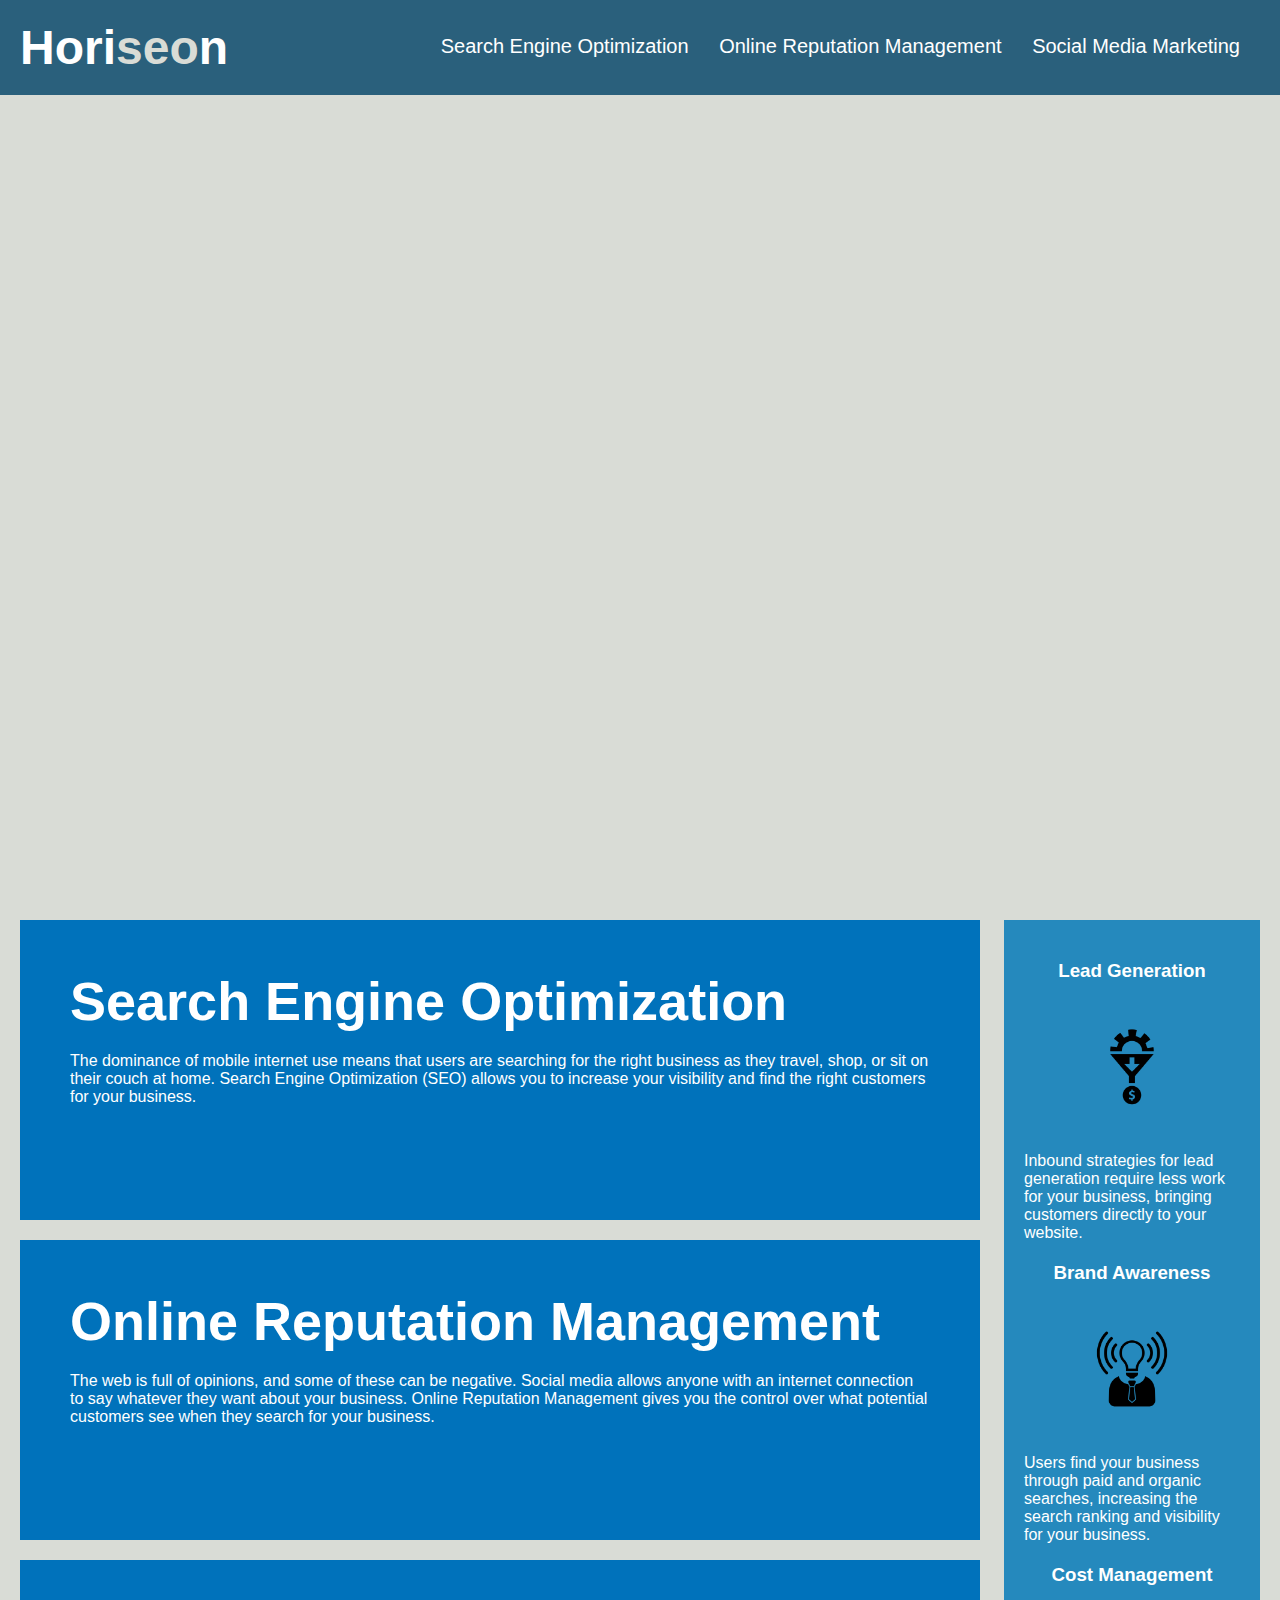
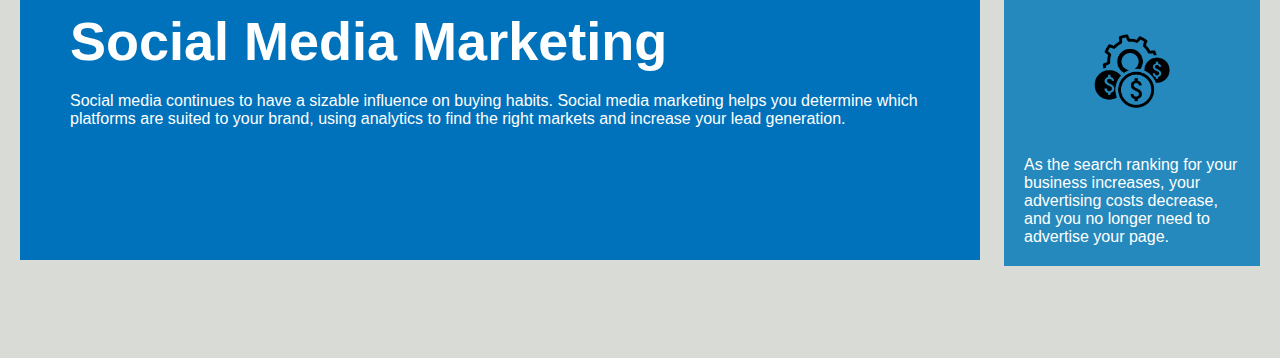
==== index.html @ f0a31897 "benefit section semantic" ====
<!DOCTYPE html>
<html lang="en-us">

<head>
    <meta charset="UTF-8" />
    <link rel="stylesheet" href="./css/style.css">
    <title>website</title>
</head>

<body>
    <header>
        <h1>Hori<span class="seo">seo</span>n</h1>

        <!--Navigation-->
        <nav>

            <!--unordered list-->
            <ul>
                <li>
                    <a href="#search-engine-optimization">Search Engine Optimization</a>
                </li>
                <li>
                    <a href="#online-reputation-management">Online Reputation Management</a>
                </li>
                <li>
                    <a href="#social-media-marketing">Social Media Marketing</a>
                </li>
            </ul>
            
        </nav>

    </header>

    <!--Hero-->
    <div class="hero"></div>

    <!--Content Section-->
    <section class="content">

        <div id="search-engine-optimization" class="content-box">
            <img src="./assets/images/search-engine-optimization.jpg" alt="" class="float-left" />
            <h2>Search Engine Optimization</h2>
            <p>
                The dominance of mobile internet use means that users are searching for the right business as they travel, shop, or sit on their couch at home. Search Engine Optimization (SEO) allows you to increase your visibility and find the right customers for your business.
            </p>
        </div>

        <div id="online-reputation-management" class="content-box">
            <img src="./assets/images/online-reputation-management.jpg" alt="" class="float-right" />
            <h2>Online Reputation Management</h2>
            <p>
                The web is full of opinions, and some of these can be negative. Social media allows anyone with an internet connection to say whatever they want about your business. Online Reputation Management gives you the control over what potential customers see when they search for your business.
            </p>
        </div>

        <div id="social-media-marketing" class="content-box">
            <img src="./assets/images/social-media-marketing.jpg" alt= "" class="float-left" />
            <h2>Social Media Marketing</h2>
            <p>
                Social media continues to have a sizable influence on buying habits. Social media marketing helps you determine which platforms are suited to your brand, using analytics to find the right markets and increase your lead generation.
            </p>
        </div>

    </section>

    <!--Benefits Section-->
    <section class="benefits">

        <div>
            <h3>Lead Generation</h3>
            <img src="./assets/images/lead-generation.png" alt=""/>
            <p>
                Inbound strategies for lead generation require less work for your business, bringing customers directly to your website.
            </p>
        </div>

        <div>
            <h3>Brand Awareness</h3>
            <img src="./assets/images/brand-awareness.png" alt=""/>
            <p>
                Users find your business through paid and organic searches, increasing the search ranking and visibility for your business.
            </p>
        </div>

        <div>
            <h3>Cost Management</h3>
            <img src="./assets/images/cost-management.png" alt=""></img>
            <p>
                As the search ranking for your business increases, your advertising costs decrease, and you no longer need to advertise your page.
            </p>
        </div>

    </section>

    <!--Footer-->
    <footer>
        <h2>Made with ❤️️ by Horiseon</h2>
        <p>&copy; 2019 Horiseon Social Solution Services, Inc.</p>
    </footer>

</body>

</html>
---- css/style.css ----
* {
    box-sizing: border-box;
    padding: 0;
    margin: 0;
}

body {
    background-color: #d9dcd6;
}

a {
    color: #ffffff;
    text-decoration: none;
}

p {
    font-size: 16px;
}

.float-left {
    float: left;
    margin-right: 25px;
}

.float-right {
    float: right;
    margin-left: 25px;
}

/* Header Style Start */
header {
    padding: 20px;
    font-family: 'Trebuchet MS', 'Lucida Sans Unicode', 'Lucida Grande', 'Lucida Sans', Arial, sans-serif;
    background-color: #2a607c;
    color: #ffffff;
}

header h1 {
    display: inline-block;
    font-size: 48px;
}

header h1 .seo {
    color: #d9dcd6;
}

header nav {
    padding-top: 15px;
    margin-right: 20px;
    float: right;
    font-family: 'Gill Sans', 'Gill Sans MT', Calibri, 'Trebuchet MS', sans-serif;
    font-size: 20px;
}

header nav ul {
    list-style-type: none;
}

header nav ul li {
    display: inline-block;
    margin-left: 25px;
}
/* Header Style End */

.hero {
    height: 800px;
    width: 100%;
    margin-bottom: 25px;
    background-image: url("../assets/images/digital-marketing-meeting.jpg");
    background-size: cover;
    background-position: center;
}

/* Content Style Start */
.content {
    width: 75%;
    display: inline-block;
    margin-left: 20px;  
}

.content-box{
    margin-bottom: 20px;
    padding: 50px;
    height: 300px;
    font-size: 36px;
    font-family: 'Gill Sans', 'Gill Sans MT', Calibri, 'Trebuchet MS', sans-serif;
    background-color: #0072bb;
    color: #ffffff;
}

.content h2{
    margin-bottom: 20px;
}

.content img{
    max-height: 200px;
}
/* Content Style End */

/* Benefits Style Start */
.benefits {
    margin-right: 20px;
    padding: 20px;
    clear: both;
    float: right;
    width: 20%;
    height: 100%;
    font-family: 'Gill Sans', 'Gill Sans MT', Calibri, 'Trebuchet MS', sans-serif;
    background-color: #2589bd;
    margin-bottom: 32px;
    color: #ffffff;
}

.benefits h3 {
    padding-top: 20px;
    margin-bottom: 10px;
    text-align: center;
}

.benefits img {
    display: block;
    margin: 10px auto;
    max-width: 150px;
}
/* Benefit Style End*/

/* Footer Style Start */
footer {
    padding: 30px;
    clear: both;
    font-family: 'Trebuchet MS', 'Lucida Sans Unicode', 'Lucida Grande', 'Lucida Sans', Arial, sans-serif;
    text-align: center;
}

/* No content displayed under footer*/
footer h2 {
    display: none;
    /*font-size: 20px;*/
}

/* No content displayed under footer section*/
footer p {
    display: none;
}
/* Footer Style End */
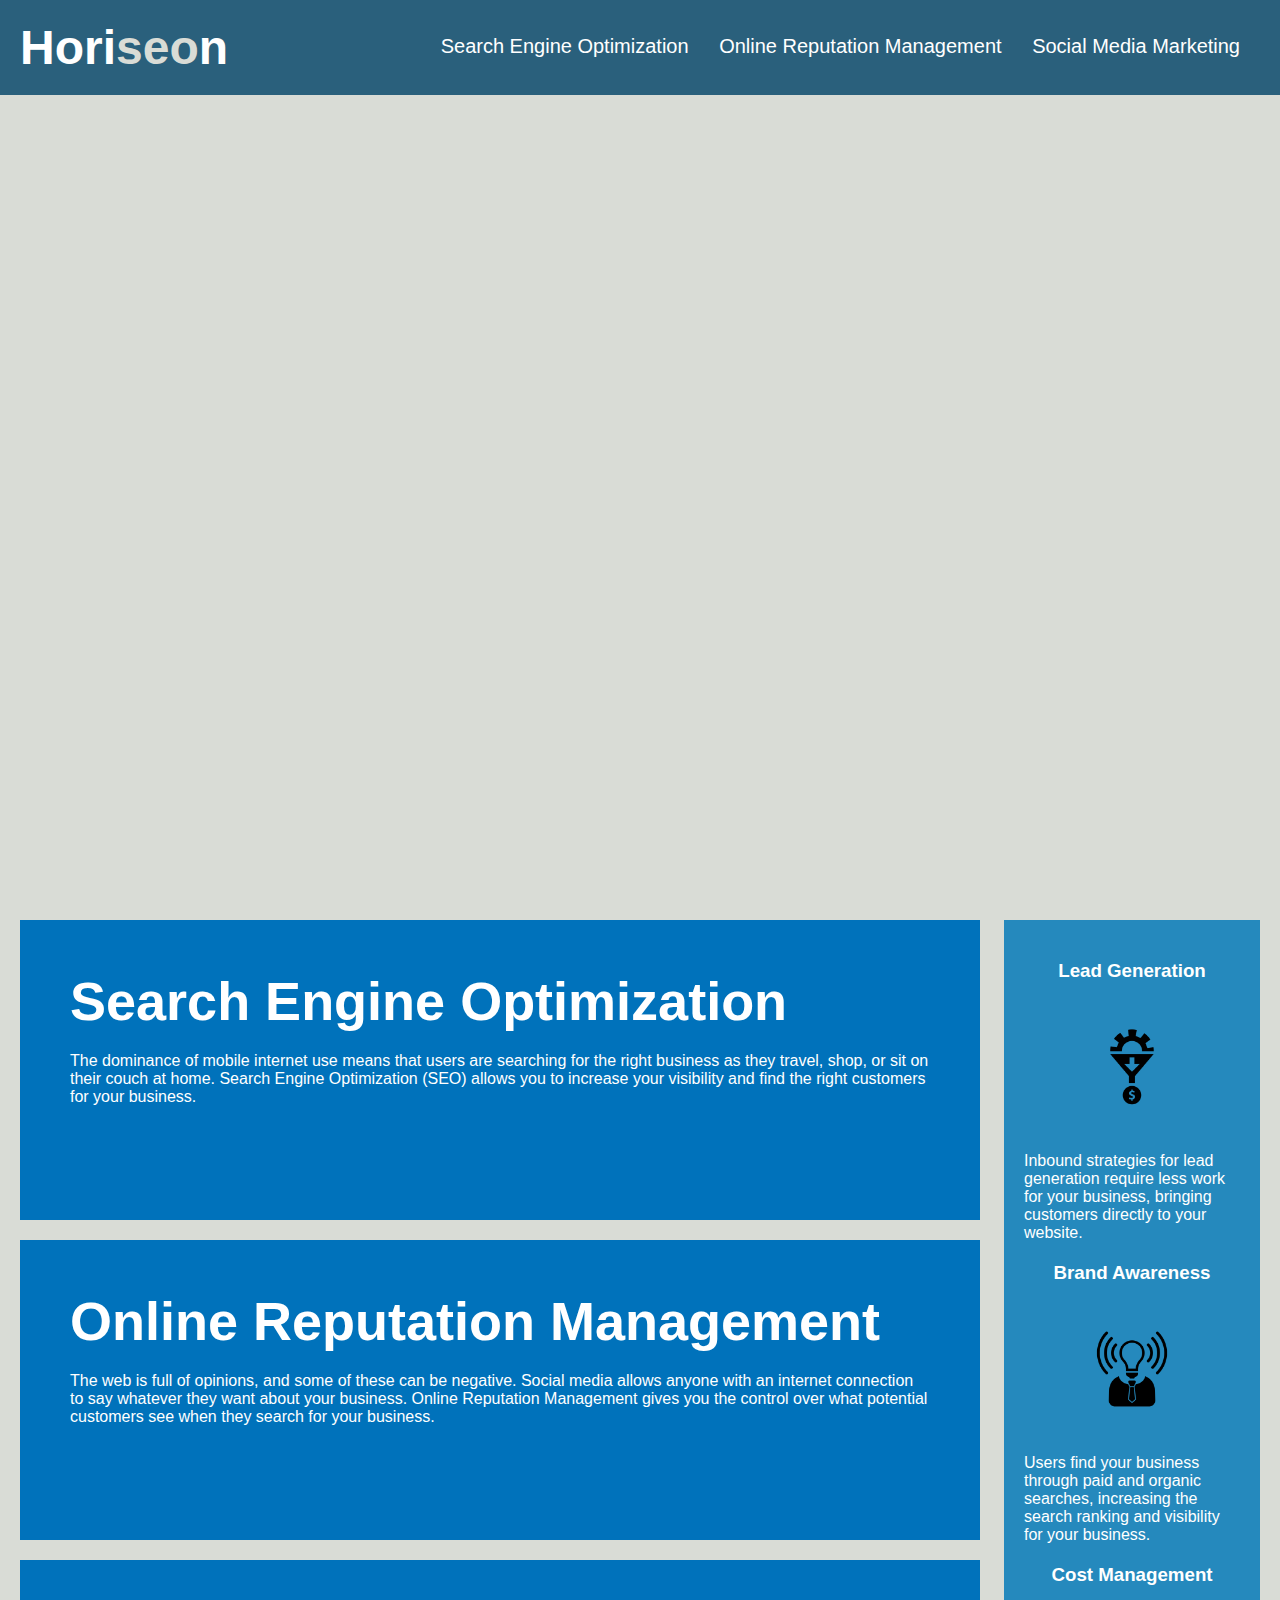
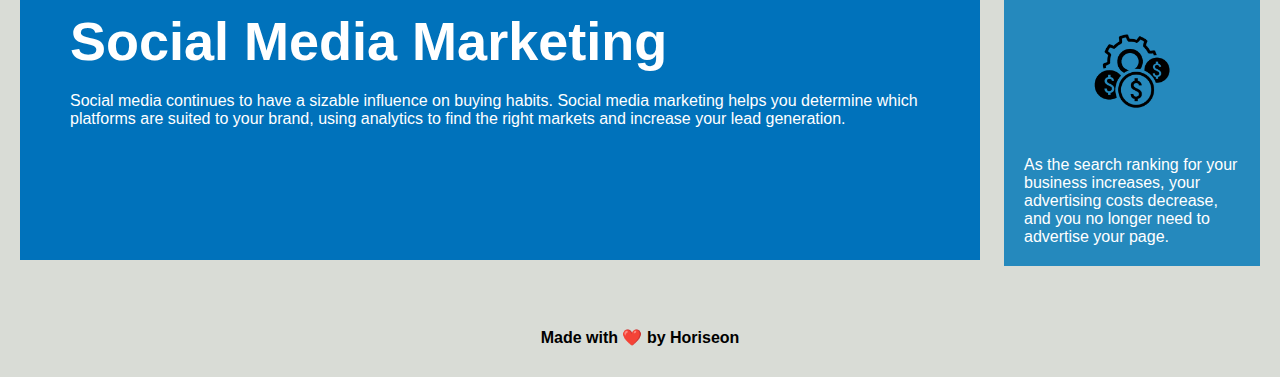
==== commit f3dc1e83: "html:Indentation and comments" ====
--- a/index.html
+++ b/index.html
@@ -1,103 +1,103 @@
 <!DOCTYPE html>
 <html lang="en-us">
 
-<head>
-    <meta charset="UTF-8" />
-    <link rel="stylesheet" href="./css/style.css">
-    <title>website</title>
-</head>
+    <head>
+        <meta charset="UTF-8" />
+        <link rel="stylesheet" href="./css/style.css">
+        <title>Horiseon</title>
+    </head>
 
-<body>
-    <header>
-        <h1>Hori<span class="seo">seo</span>n</h1>
+    <body>
+        <header>
+            <h1>Hori<span class="seo">seo</span>n</h1>
 
-        <!--Navigation-->
-        <nav>
+            <!--Navigation-->
+            <nav>
 
-            <!--unordered list-->
-            <ul>
-                <li>
-                    <a href="#search-engine-optimization">Search Engine Optimization</a>
-                </li>
-                <li>
-                    <a href="#online-reputation-management">Online Reputation Management</a>
-                </li>
-                <li>
-                    <a href="#social-media-marketing">Social Media Marketing</a>
-                </li>
-            </ul>
+                <!--unordered list-->
+                <ul>
+                    <li>
+                        <a href="#search-engine-optimization">Search Engine Optimization</a>
+                    </li>
+                    <li>
+                        <a href="#online-reputation-management">Online Reputation Management</a>
+                    </li>
+                    <li>
+                        <a href="#social-media-marketing">Social Media Marketing</a>
+                    </li>
+                </ul>
             
-        </nav>
+            </nav>
 
-    </header>
+        </header>
 
-    <!--Hero-->
-    <div class="hero"></div>
+        <!--Hero Section-->
+        <div class="hero" aria-label="People around a table at a meeting"></div>
 
-    <!--Content Section-->
-    <section class="content">
+        <!--Content Section-->
+        <section class="content">
 
-        <div id="search-engine-optimization" class="content-box">
-            <img src="./assets/images/search-engine-optimization.jpg" alt="" class="float-left" />
-            <h2>Search Engine Optimization</h2>
-            <p>
-                The dominance of mobile internet use means that users are searching for the right business as they travel, shop, or sit on their couch at home. Search Engine Optimization (SEO) allows you to increase your visibility and find the right customers for your business.
-            </p>
-        </div>
+            <div id="search-engine-optimization" class="content-box">
+                <img src="./assets/images/search-engine-optimization.jpg" alt="" class="float-left" />
+                <h2>Search Engine Optimization</h2>
+                <p>
+                    The dominance of mobile internet use means that users are searching for the right business as they travel, shop, or sit on their couch at home. Search Engine Optimization (SEO) allows you to increase your visibility and find the right customers for your business.
+                </p>
+            </div>
 
-        <div id="online-reputation-management" class="content-box">
-            <img src="./assets/images/online-reputation-management.jpg" alt="" class="float-right" />
-            <h2>Online Reputation Management</h2>
-            <p>
-                The web is full of opinions, and some of these can be negative. Social media allows anyone with an internet connection to say whatever they want about your business. Online Reputation Management gives you the control over what potential customers see when they search for your business.
-            </p>
-        </div>
+            <div id="online-reputation-management" class="content-box">
+                <img src="./assets/images/online-reputation-management.jpg" alt="" class="float-right" />
+                <h2>Online Reputation Management</h2>
+                <p>
+                    The web is full of opinions, and some of these can be negative. Social media allows anyone with an internet connection to say whatever they want about your business. Online Reputation Management gives you the control over what potential customers see when they search for your business.
+                </p>
+            </div>
 
-        <div id="social-media-marketing" class="content-box">
-            <img src="./assets/images/social-media-marketing.jpg" alt= "" class="float-left" />
-            <h2>Social Media Marketing</h2>
-            <p>
-                Social media continues to have a sizable influence on buying habits. Social media marketing helps you determine which platforms are suited to your brand, using analytics to find the right markets and increase your lead generation.
-            </p>
-        </div>
+            <div id="social-media-marketing" class="content-box">
+                <img src="./assets/images/social-media-marketing.jpg" alt= "" class="float-left" />
+                <h2>Social Media Marketing</h2>
+                <p>
+                    Social media continues to have a sizable influence on buying habits. Social media marketing helps you determine which platforms are suited to your brand, using analytics to find the right markets and increase your lead generation.
+                </p>
+            </div>
 
-    </section>
+        </section>
 
-    <!--Benefits Section-->
-    <section class="benefits">
+        <!--Benefits Section-->
+        <section class="benefits">
 
-        <div>
-            <h3>Lead Generation</h3>
-            <img src="./assets/images/lead-generation.png" alt=""/>
-            <p>
-                Inbound strategies for lead generation require less work for your business, bringing customers directly to your website.
-            </p>
-        </div>
+            <div>
+                <h3>Lead Generation</h3>
+                <img src="./assets/images/lead-generation.png" alt=""/>
+                <p>
+                    Inbound strategies for lead generation require less work for your business, bringing customers directly to your website.
+                </p>
+            </div>
 
-        <div>
-            <h3>Brand Awareness</h3>
-            <img src="./assets/images/brand-awareness.png" alt=""/>
-            <p>
-                Users find your business through paid and organic searches, increasing the search ranking and visibility for your business.
-            </p>
-        </div>
+            <div>
+                <h3>Brand Awareness</h3>
+                <img src="./assets/images/brand-awareness.png" alt=""/>
+                <p>
+                    Users find your business through paid and organic searches, increasing the search ranking and visibility for your business.
+                </p>
+            </div>
 
-        <div>
-            <h3>Cost Management</h3>
-            <img src="./assets/images/cost-management.png" alt=""></img>
-            <p>
-                As the search ranking for your business increases, your advertising costs decrease, and you no longer need to advertise your page.
-            </p>
-        </div>
+            <div>
+                <h3>Cost Management</h3>
+                <img src="./assets/images/cost-management.png" alt=""></img>
+                <p>
+                    As the search ranking for your business increases, your advertising costs decrease, and you no longer need to advertise your page.
+                </p>
+            </div>
 
-    </section>
+        </section>
 
-    <!--Footer-->
-    <footer>
-        <h2>Made with ❤️️ by Horiseon</h2>
-        <p>&copy; 2019 Horiseon Social Solution Services, Inc.</p>
-    </footer>
+        <!--Footer-->
+        <footer>
+            <h4>Made with ❤️️ by Horiseon</h4>
+            <p>&copy; 2019 Horiseon Social Solution Services, Inc.</p>
+        </footer>
 
-</body>
+    </body>
 
 </html>
